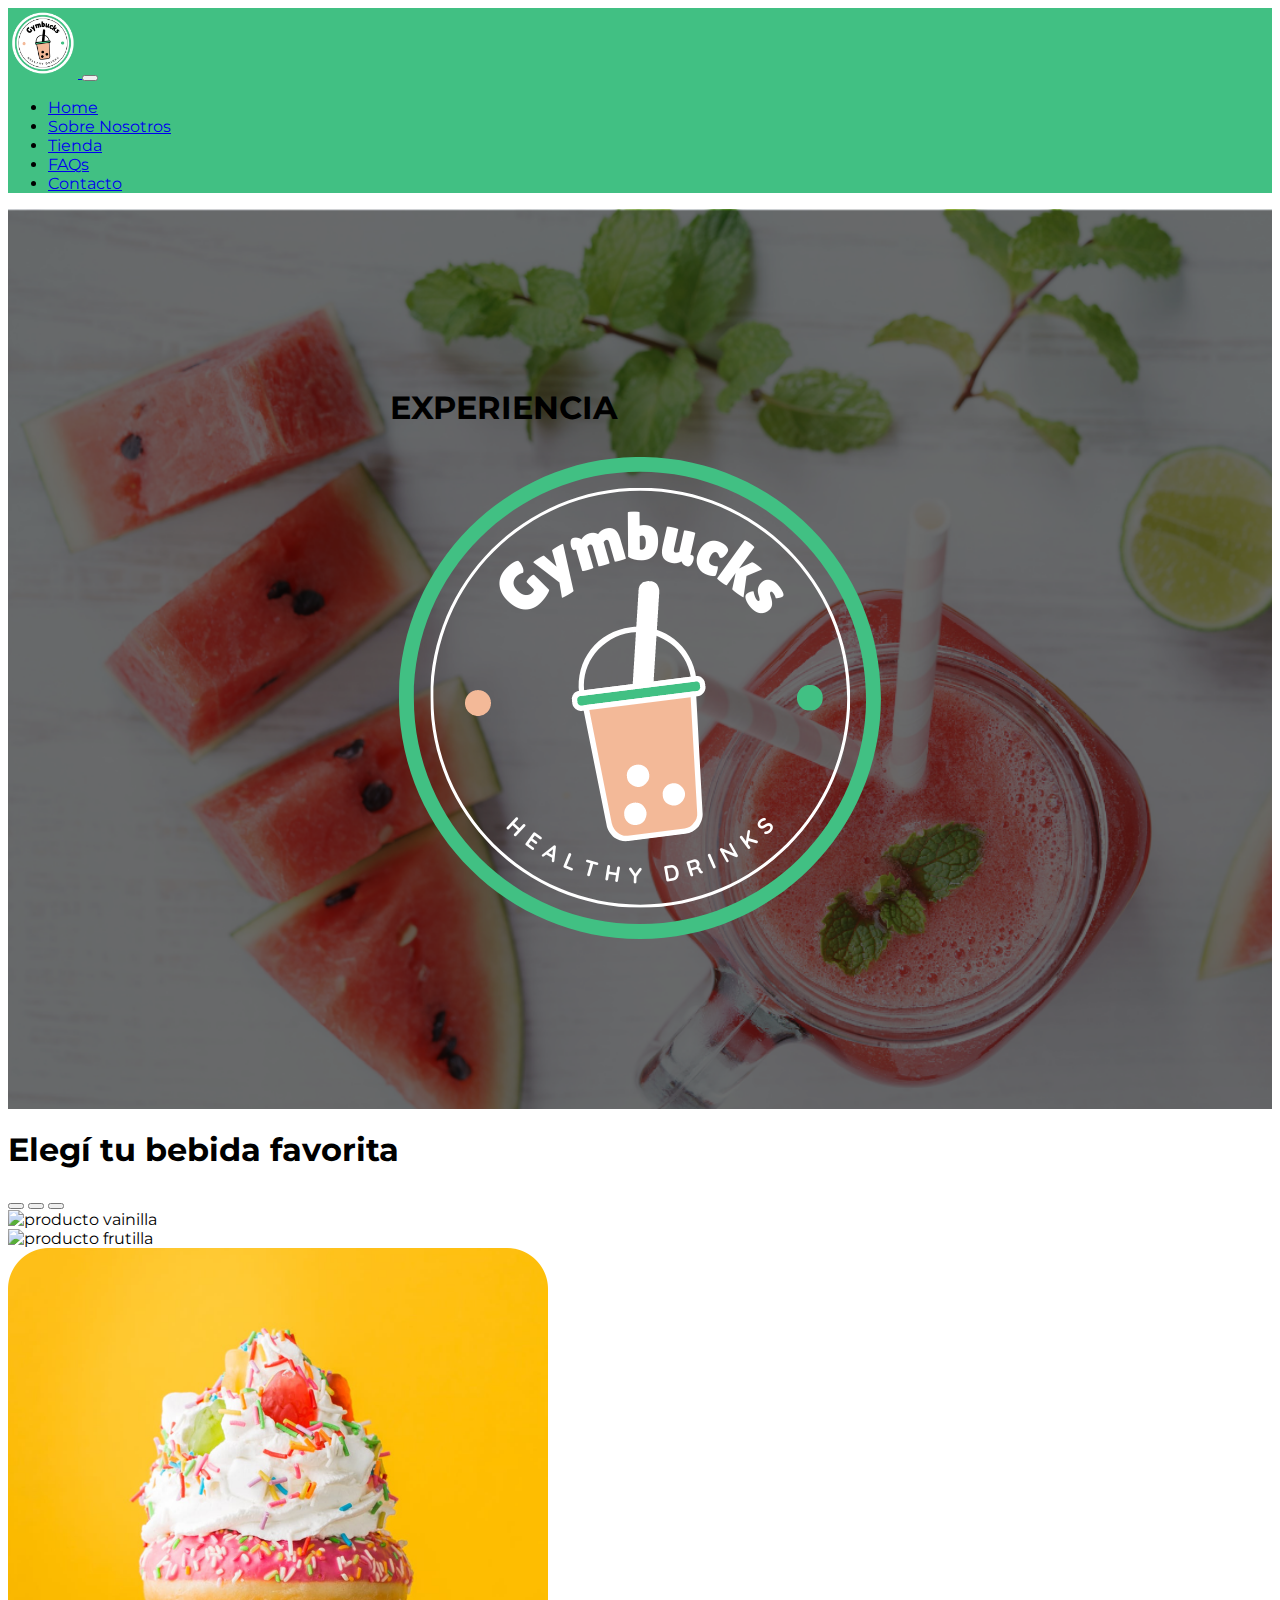
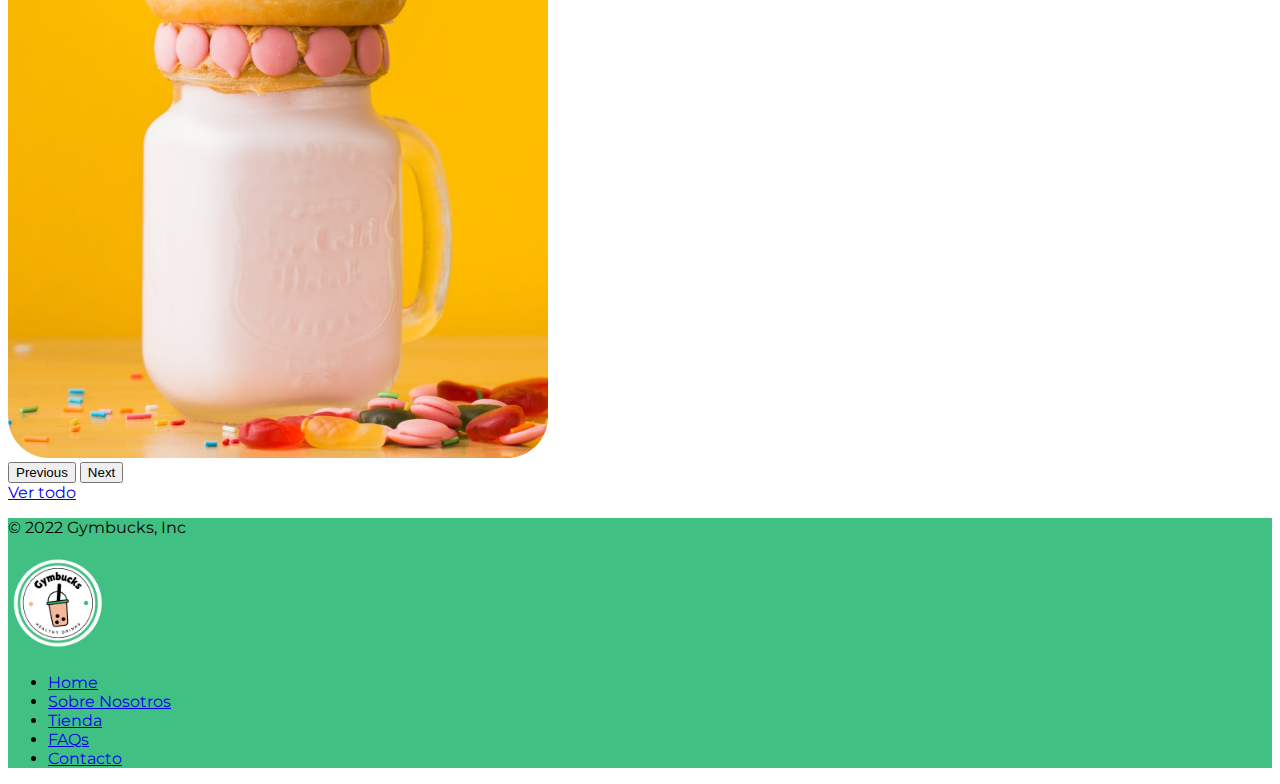
==== index.html @ 86ccdd70 "creo repositorio para entrega coder" ====
<!DOCTYPE html>
<html lang="en">
<head>
    <meta charset="UTF-8">
    <meta http-equiv="X-UA-Compatible" content="IE=edge">
    <meta name="viewport" content="width=device-width, initial-scale=1.0">
    <title>GYMBUCKS</title>
    <!-- FAVICON -->
    <link rel="shortcut icon" href="./images/logoConFondo.png" type="image/x-icon">
    <!-- CSS only -->
    <link href="https://cdn.jsdelivr.net/npm/bootstrap@5.2.2/dist/css/bootstrap.min.css" rel="stylesheet" integrity="sha384-Zenh87qX5JnK2Jl0vWa8Ck2rdkQ2Bzep5IDxbcnCeuOxjzrPF/et3URy9Bv1WTRi" crossorigin="anonymous">
    <link rel="stylesheet" href="./css/booststyle.css">
    <!-- STYLESHEET -->
    <link rel="stylesheet" href="./css/style.css">
    <!-- GOOGLE FONTS -->
    <link rel="preconnect" href="https://fonts.googleapis.com">
    <link rel="preconnect" href="https://fonts.gstatic.com" crossorigin>
    <link href="https://fonts.googleapis.com/css2?family=Montserrat:wght@200;400;600;800&display=swap" rel="stylesheet">
</head>
<body>
    <header>
            <nav class="navbar navbar-expand-lg" style="background-color: #41C083;">
                    <a class="navbar-brand" href="#">
                        <img src="./images/logoConFondo.png" alt="Bootstrap" width="70" height="70">
                    </a>
                    <button class="navbar-toggler" type="button" data-bs-toggle="collapse" data-bs-target="#navbarSupportedContent" aria-controls="navbarSupportedContent" aria-expanded="false" aria-label="Toggle navigation">
                    <span class="navbar-toggler-icon"></span>
                    </button>
                    <div class="collapse navbar-collapse" id="navbarSupportedContent">
                        <ul class="navbar-nav me-auto mb-2 mb-lg-0">
                            <li class="nav-item">
                            <a class="nav-link active" aria-current="page" href="#">Home</a>
                            </li>
                            <li class="nav-item">
                                <a class="nav-link text-light link-dark" href="./pages/about.html">Sobre Nosotros</a>
                            </li>
                            <li class="nav-item">
                                <a class="nav-link text-light link-dark" href="./pages/shop.html">Tienda</a>
                            </li>
                            <li class="nav-item">
                                <a class="nav-link text-light link-dark" href="./pages/faqs.html">FAQs</a>
                            </li>
                            <li class="nav-item">
                                <a class="nav-link text-light link-dark" href="./pages/contact.html">Contacto</a>
                            </li>
                        </ul>
                    </div>
            </nav>
    </header>
    <main>
        <div class="container text-center fondo">
            <div class="row">
                <div class="col-md-12">
                    <h1 class="text-light fw-bold my-3">EXPERIENCIA</h1>
                    <img src="./images/logoBlanco.png" alt="logo gymbucks" class="img-fluid my-4">
                </div>
            </div>
        </div>
    </main>
    <div class="container text-center my-4">
        <div class="row my-4">
            <div class="col-md-12">
                <h1>Elegí tu bebida favorita</h1>
            </div>
        </div>
        <div class="row">
            <div class="col-md-12">
                <div id="carouselExampleDark" class="carousel carousel-dark slide" data-bs-ride="carousel">
                    <div class="carousel-indicators">
                        <button type="button" data-bs-target="#carouselExampleDark" data-bs-slide-to="0" class="active" aria-current="true" aria-label="Slide 1"></button>
                        <button type="button" data-bs-target="#carouselExampleDark" data-bs-slide-to="1" aria-label="Slide 2"></button>
                        <button type="button" data-bs-target="#carouselExampleDark" data-bs-slide-to="2" aria-label="Slide 3"></button>
                    </div>
                    <div class="carousel-inner">
                        <div class="carousel-item active" data-bs-interval="10000">
                        <img src="./images/productos/bebidasCards/1.png" alt="producto vainilla" width="540" height="810" class="img-fluid">
                        </div>
                        <div class="carousel-item" data-bs-interval="2000">
                        <img src="./images/productos/bebidasCards/2.png" alt="producto frutilla" width="540" height="810" class="img-fluid">
                        </div>
                        <div class="carousel-item">
                        <img src="./images/productos/bebidasCards/3.png"  alt="producto sandia" width="540" height="810" class="img-fluid">
                        </div>
                    </div>
                    <button class="carousel-control-prev" type="button" data-bs-target="#carouselExampleDark" data-bs-slide="prev">
                        <span class="carousel-control-prev-icon" aria-hidden="true"></span>
                        <span class="visually-hidden">Previous</span>
                    </button>
                    <button class="carousel-control-next" type="button" data-bs-target="#carouselExampleDark" data-bs-slide="next">
                        <span class="carousel-control-next-icon" aria-hidden="true"></span>
                        <span class="visually-hidden">Next</span>
                    </button>
                    </div>
            </div>
        </div>
        <div class="row my-4">
            <div class="col-md-12">
                <a class="btn btn-outline-dark" href="./pages/shop.html" role="button">Ver todo</a>
            </div>
        </div>
    </div>
    <footer>
        <div class="container-fluid mb-0" style="background-color: #41C083;">
            <footer class="d-flex flex-wrap justify-content-between align-items-center py-2 border-top">
            <p class="col-md-4 mb-0 text-light">© 2022 Gymbucks, Inc</p>
            <img src="./images/logoConFondo.png" alt="logo" style="width: 100px; height: 100px;">
            <ul class="nav col-md-4 justify-content-center">
                <li class="nav-item"><a class="nav-link text-light link-dark" aria-current="page" href="#">Home</a></li>
                <li class="nav-item"><a class="nav-link text-light link-dark" href="./pages/about.html">Sobre Nosotros</a></li>
                <li class="nav-item"><a class="nav-link text-light link-dark" href="./pages/shop.html">Tienda</a></li>
                <li class="nav-item"><a class="nav-link text-light link-dark" href="./pages/faqs.html">FAQs</a></li>
                <li class="nav-item"><a class="nav-link text-light link-dark" href="./pages/contact.html">Contacto</a></li>
            </ul>
            </footer>
        </div>
    </footer>
    <!-- JavaScript Bundle with Popper -->
    <script src="https://cdn.jsdelivr.net/npm/bootstrap@5.2.2/dist/js/bootstrap.bundle.min.js" integrity="sha384-OERcA2EqjJCMA+/3y+gxIOqMEjwtxJY7qPCqsdltbNJuaOe923+mo//f6V8Qbsw3" crossorigin="anonymous"></script>
</body>
</html>
---- css/style.css ----
/* RESETS */
/* * {
    margin: 0;
    padding: 0;
    box-sizing: border-box;
} */

body{
    font-family: 'Montserrat', sans-serif!important;
}

main{
    background-image: url("../images/ImagenHome.png");
    height: 100vh;
    width: 100%;
    background-repeat: no-repeat;
    background-size: cover;
    display: flex;
    align-items: center;
    justify-content: center;
}

.btn-outline-dark {
    width: 200px!important;
}

footer{
    background-color: #41C083;
}

.fullH{
    height: 100vh;
}

.section-products {
    padding: 80px 0 54px;
}

.section-products .header {
    margin-bottom: 50px;
}

.section-products .header h3 {
    font-size: 1rem;
    color: #fe302f;
    font-weight: 500;
}

.section-products .header h2 {
    font-size: 2.2rem;
    font-weight: 400;
    color: #444444; 
}

.section-products .single-product {
    margin-bottom: 26px;
}

.section-products .single-product .part-1 {
    position: relative;
    height: 290px;
    max-height: 290px;
    margin-bottom: 20px;
    overflow: hidden;
}

.section-products .single-product .part-1::before {
		position: absolute;
		content: "";
		top: 0;
		left: 0;
		width: 100%;
		height: 100%;
		z-index: -1;
		transition: all 0.3s;
}

.section-products .single-product:hover .part-1::before {
		transform: scale(1.2,1.2) rotate(5deg);
}

.section-products #product-1 .part-1::before {
    background: url("../images/productosCuadrados/2.png") no-repeat center;
    background-size: cover;
		transition: all 0.3s;
}


.section-products #product-3 .part-1::before {
    background: url("../images/productosCuadrados/3.png") no-repeat center;
    background-size: cover;
}

.section-products #product-4 .part-1::before {
    background: url("../images/productosCuadrados/1.png") no-repeat center;
    background-size: cover;
}

.section-products .single-product .part-1 .discount,
.section-products .single-product .part-1 .new {
    position: absolute;
    top: 15px;
    left: 20px;
    color: #ffffff;
    background-color: #fe302f;
    padding: 2px 8px;
    text-transform: uppercase;
    font-size: 0.85rem;
}

.section-products .single-product .part-1 .new {
    left: 0;
    background-color: #444444;
}

.section-products .single-product .part-1 ul {
    position: absolute;
    bottom: -41px;
    left: 20px;
    margin: 0;
    padding: 0;
    list-style: none;
    opacity: 0;
    transition: bottom 0.5s, opacity 0.5s;
}

.section-products .single-product:hover .part-1 ul {
    bottom: 30px;
    opacity: 1;
}

.section-products .single-product .part-1 ul li {
    display: inline-block;
    margin-right: 4px;
}

.section-products .single-product .part-1 ul li a {
    display: inline-block;
    width: 40px;
    height: 40px;
    line-height: 40px;
    background-color: #ffffff;
    color: #444444;
    text-align: center;
    box-shadow: 0 2px 20px rgb(50 50 50 / 10%);
    transition: color 0.2s;
}

.section-products .single-product .part-1 ul li a:hover {
    color: #fe302f;
}

.section-products .single-product .part-2 .product-title {
    font-size: 1rem;
}

.section-products .single-product .part-2 h4 {
    display: inline-block;
    font-size: 1rem;
}

.section-products .single-product .part-2 .product-old-price {
    position: relative;
    padding: 0 7px;
    margin-right: 2px;
    opacity: 0.6;
}

.section-products .single-product .part-2 .product-old-price::after {
    position: absolute;
    content: "";
    top: 50%;
    left: 0;
    width: 100%;
    height: 1px;
    background-color: #444444;
    transform: translateY(-50%);
}
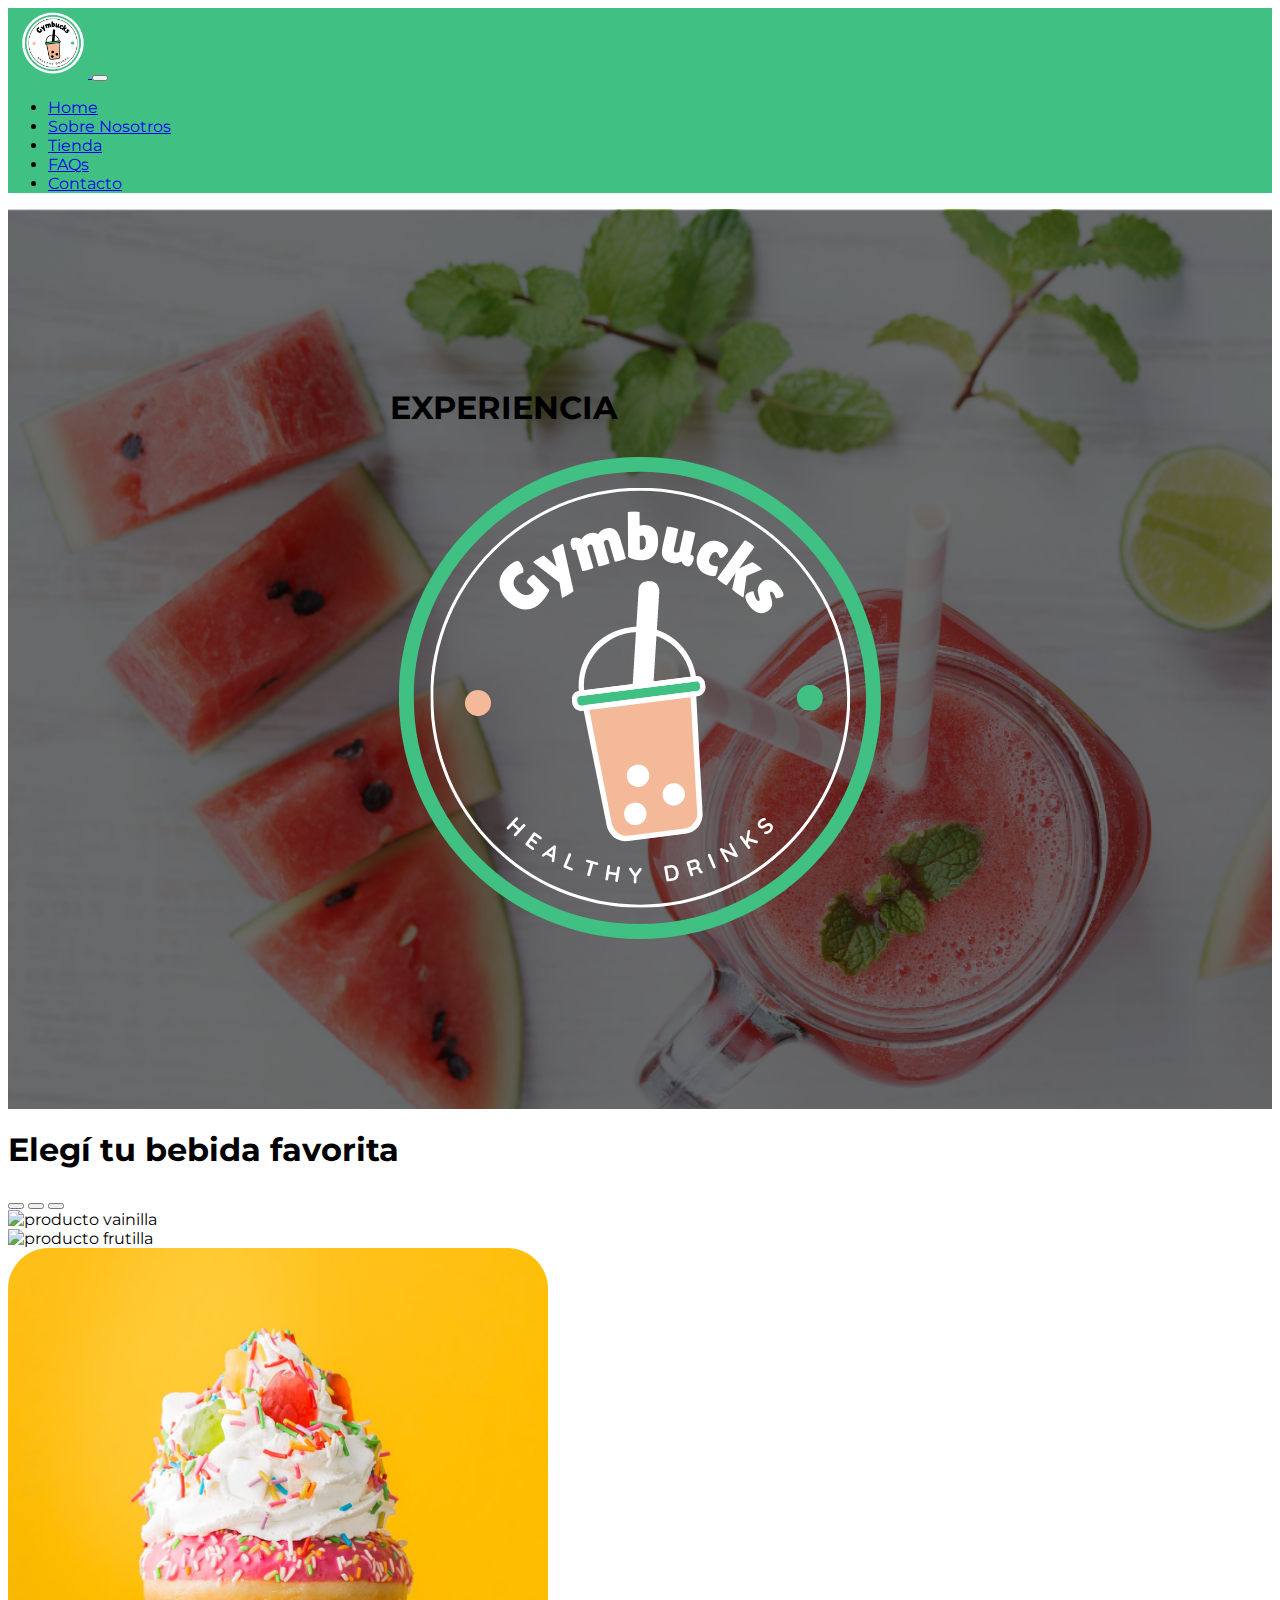
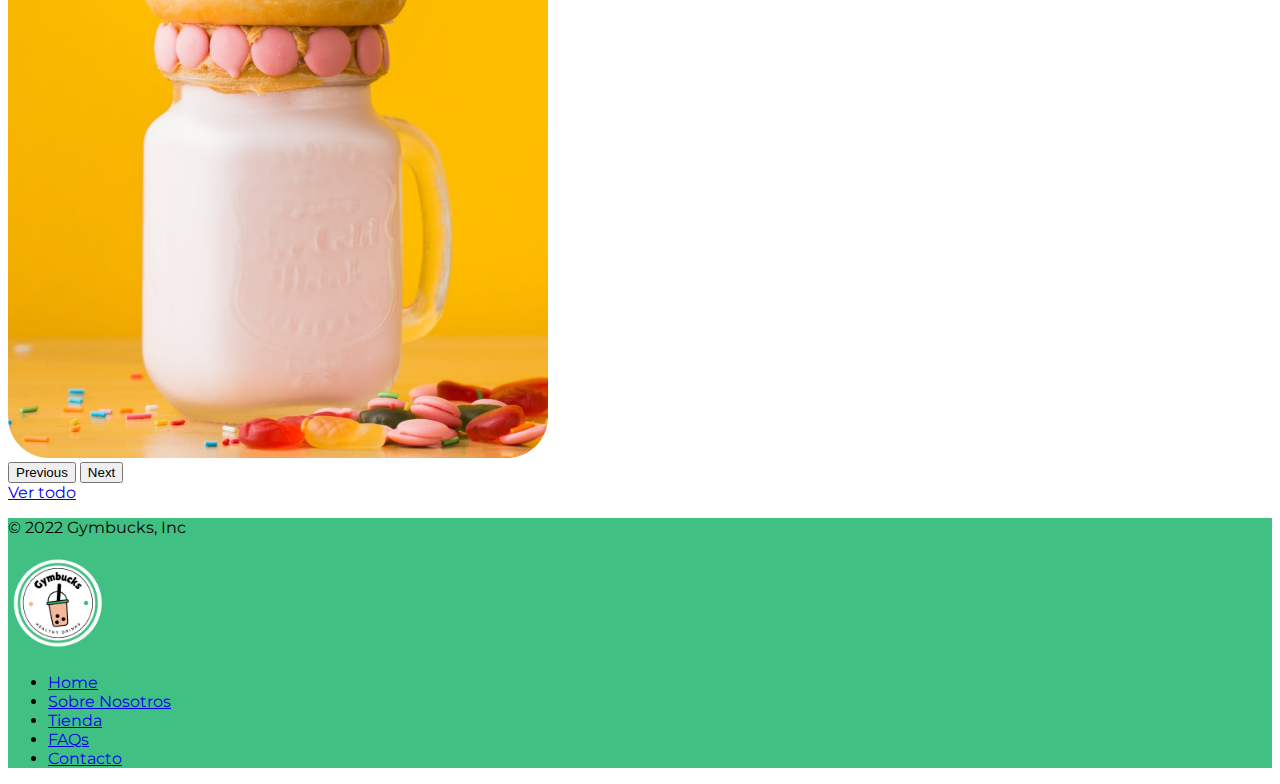
==== commit 3a9deb39: "corrijo error por sacar algunos ids y corrijo el nav mobile" ====
--- a/index.html
+++ b/index.html
@@ -19,9 +19,9 @@
 </head>
 <body>
     <header>
-            <nav class="navbar navbar-expand-lg" style="background-color: #41C083;">
+            <nav class="navbar navbar-expand-lg">
                     <a class="navbar-brand" href="#">
-                        <img src="./images/logoConFondo.png" alt="Bootstrap" width="70" height="70">
+                        <img src="./images/logoConFondo.png" alt="Bootstrap">
                     </a>
                     <button class="navbar-toggler" type="button" data-bs-toggle="collapse" data-bs-target="#navbarSupportedContent" aria-controls="navbarSupportedContent" aria-expanded="false" aria-label="Toggle navigation">
                     <span class="navbar-toggler-icon"></span>
@@ -71,15 +71,15 @@
                         <button type="button" data-bs-target="#carouselExampleDark" data-bs-slide-to="1" aria-label="Slide 2"></button>
                         <button type="button" data-bs-target="#carouselExampleDark" data-bs-slide-to="2" aria-label="Slide 3"></button>
                     </div>
-                    <div class="carousel-inner">
+                    <div class="carousel-inner imgCa">
                         <div class="carousel-item active" data-bs-interval="10000">
-                        <img src="./images/productos/bebidasCards/1.png" alt="producto vainilla" width="540" height="810" class="img-fluid">
+                            <img src="./images/productos/bebidasCards/1.png" alt="producto vainilla" class="img-fluid">
                         </div>
                         <div class="carousel-item" data-bs-interval="2000">
-                        <img src="./images/productos/bebidasCards/2.png" alt="producto frutilla" width="540" height="810" class="img-fluid">
+                            <img src="./images/productos/bebidasCards/2.png" alt="producto frutilla" class="img-fluid">
                         </div>
                         <div class="carousel-item">
-                        <img src="./images/productos/bebidasCards/3.png"  alt="producto sandia" width="540" height="810" class="img-fluid">
+                            <img src="./images/productos/bebidasCards/3.png"  alt="producto sandia" class="img-fluid">
                         </div>
                     </div>
                     <button class="carousel-control-prev" type="button" data-bs-target="#carouselExampleDark" data-bs-slide="prev">
@@ -100,10 +100,10 @@
         </div>
     </div>
     <footer>
-        <div class="container-fluid mb-0" style="background-color: #41C083;">
+        <div class="container-fluid mb-0">
             <footer class="d-flex flex-wrap justify-content-between align-items-center py-2 border-top">
             <p class="col-md-4 mb-0 text-light">© 2022 Gymbucks, Inc</p>
-            <img src="./images/logoConFondo.png" alt="logo" style="width: 100px; height: 100px;">
+            <img src="./images/logoConFondo.png" alt="logo">
             <ul class="nav col-md-4 justify-content-center">
                 <li class="nav-item"><a class="nav-link text-light link-dark" aria-current="page" href="#">Home</a></li>
                 <li class="nav-item"><a class="nav-link text-light link-dark" href="./pages/about.html">Sobre Nosotros</a></li>
--- a/css/style.css
+++ b/css/style.css
@@ -6,7 +6,7 @@
 } */
 
 body{
-    font-family: 'Montserrat', sans-serif!important;
+    font-family: 'Montserrat', sans-serif;
 }
 
 main{
@@ -24,14 +24,56 @@
     width: 200px!important;
 }
 
+/* HEADER */
+header nav{
+    background-color: #41C083;
+}
+
+header nav a img{
+    width: 70px;
+    height: 70px;
+    margin-left: 10px;
+}
+
+@media (max-width: 768px) {
+    header nav button{
+        margin-right: 25px;
+    }
+
+    header nav div ul li a{
+        text-align: center;
+    }
+}
+
+
+/* FOOTER */
+
 footer{
     background-color: #41C083;
 }
 
+footer div {
+    background-color: #41C083;
+}
+
+footer div img{
+    width: 100px;
+    height: 100px;
+}
+/* HOME */
+
+div.imgCa div img{
+    width: 540px;
+    height: 810px;
+}
+
+/* ABOUT */
+
 .fullH{
     height: 100vh;
 }
 
+/* SHOP */
 .section-products {
     padding: 80px 0 54px;
 }
@@ -79,19 +121,19 @@
 		transform: scale(1.2,1.2) rotate(5deg);
 }
 
-.section-products #product-1 .part-1::before {
+.section-products .product-1.single-product .part-1::before {
     background: url("../images/productosCuadrados/2.png") no-repeat center;
     background-size: cover;
 		transition: all 0.3s;
 }
 
 
-.section-products #product-3 .part-1::before {
+.section-products .product-3.single-product .part-1::before {
     background: url("../images/productosCuadrados/3.png") no-repeat center;
     background-size: cover;
 }
 
-.section-products #product-4 .part-1::before {
+.section-products .product-4.single-product .part-1::before {
     background: url("../images/productosCuadrados/1.png") no-repeat center;
     background-size: cover;
 }
@@ -141,7 +183,6 @@
     line-height: 40px;
     background-color: #ffffff;
     color: #444444;
-    text-align: center;
     box-shadow: 0 2px 20px rgb(50 50 50 / 10%);
     transition: color 0.2s;
 }
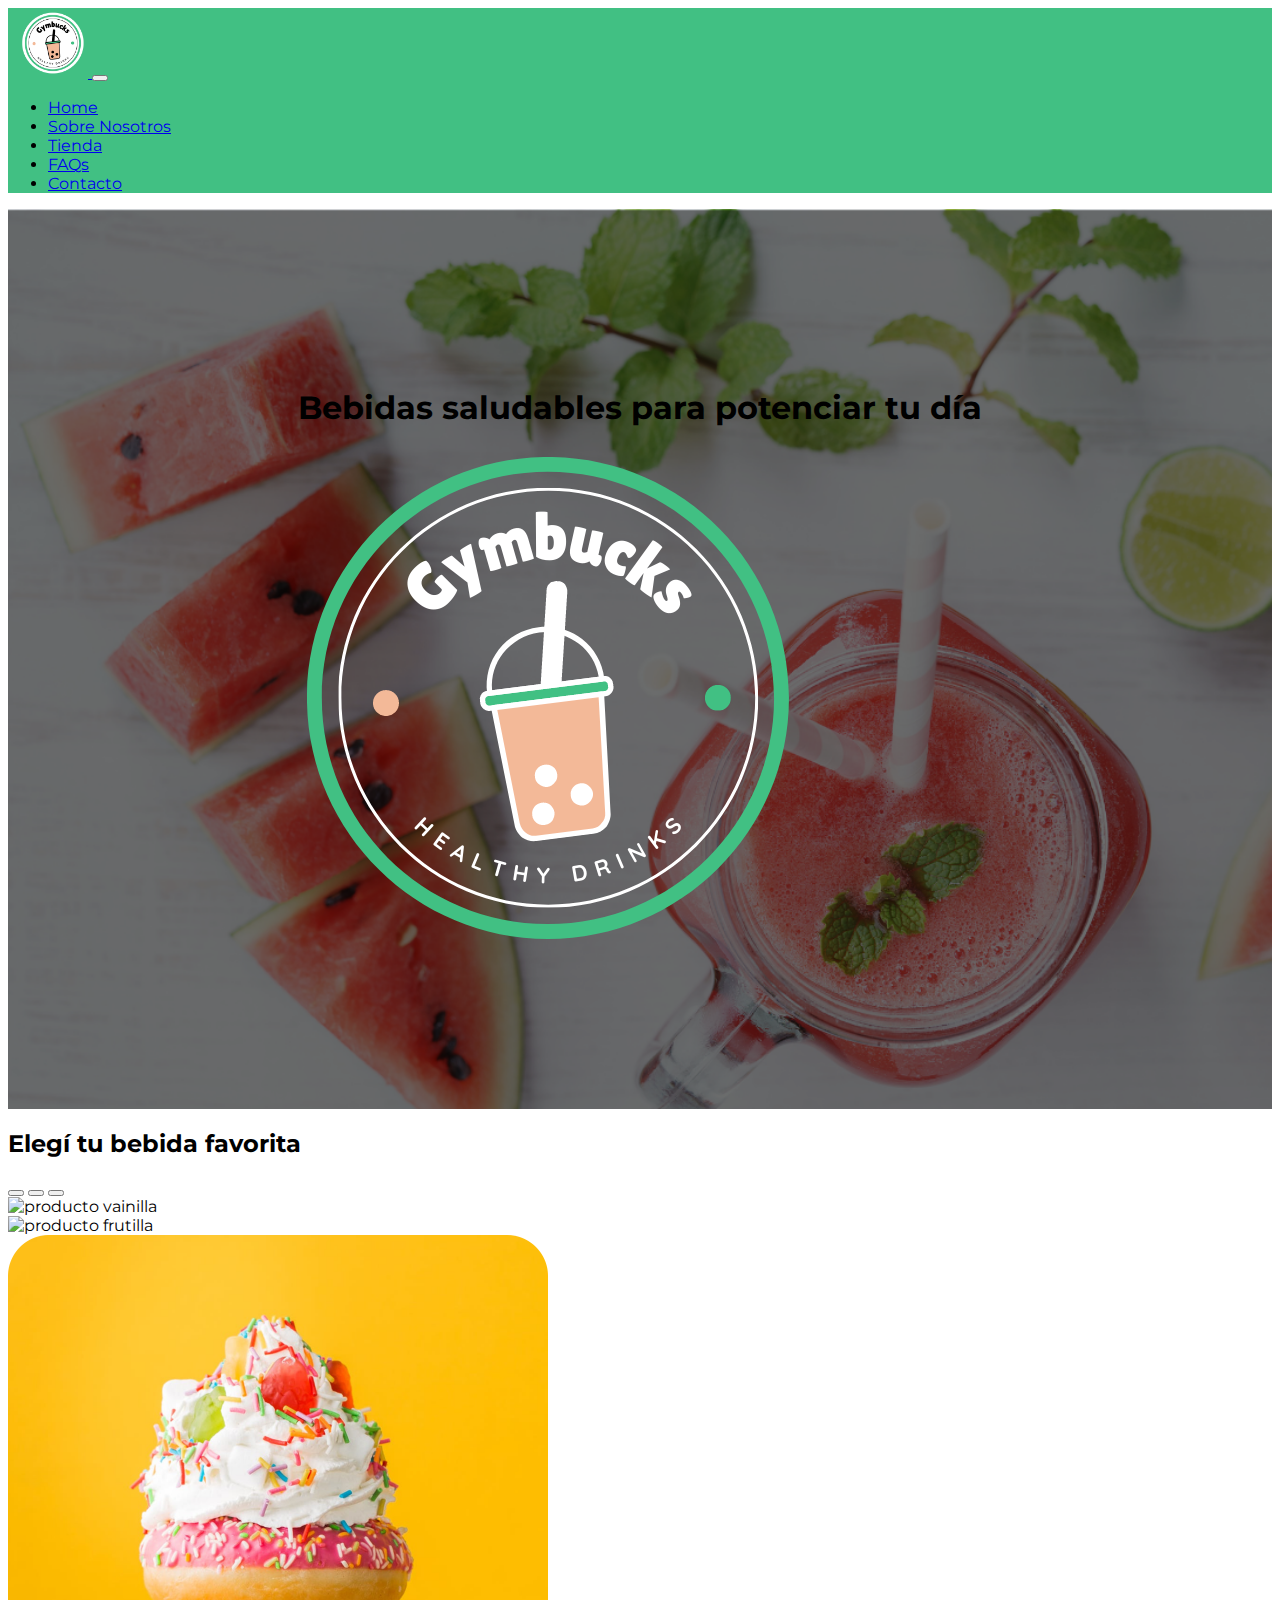
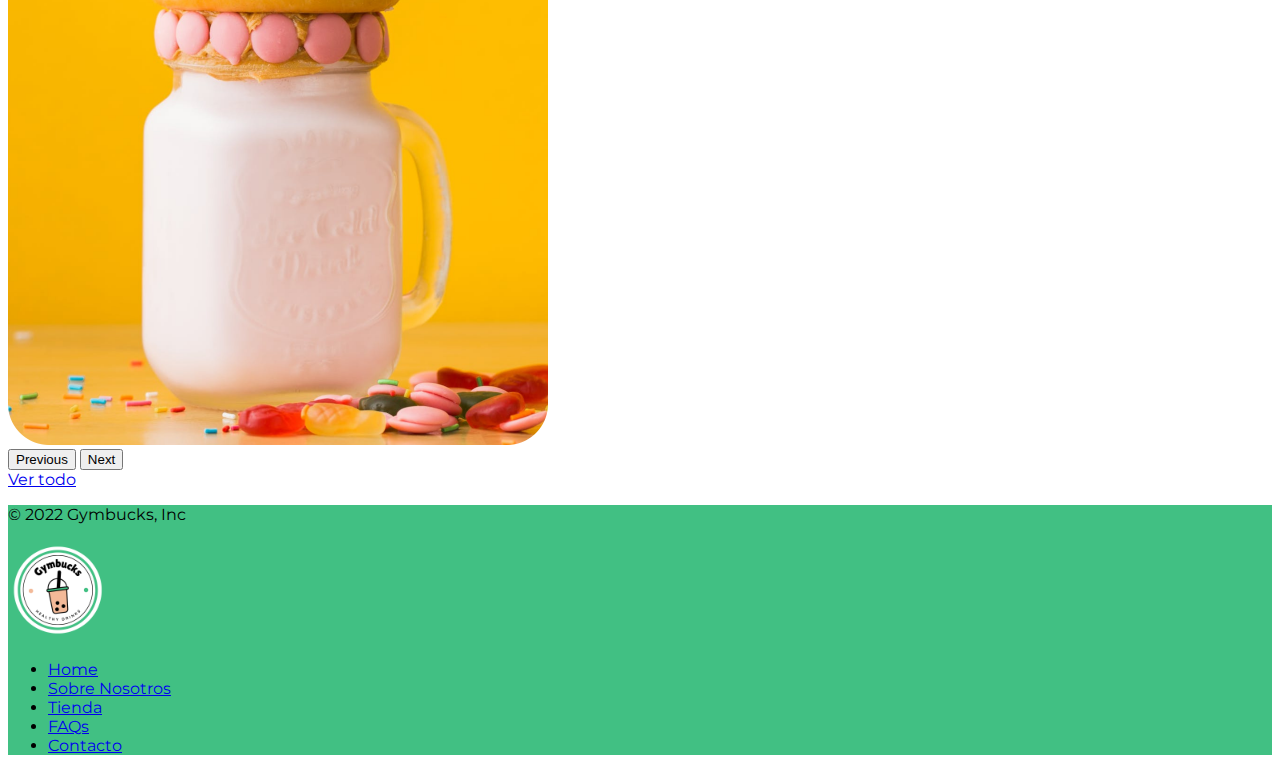
==== commit e8cd15e0: "realizo todo lo necesario para ultima entrega" ====
--- a/index.html
+++ b/index.html
@@ -4,6 +4,10 @@
     <meta charset="UTF-8">
     <meta http-equiv="X-UA-Compatible" content="IE=edge">
     <meta name="viewport" content="width=device-width, initial-scale=1.0">
+    <meta name="keywords" content="Bebidas saludables, entrenamiento, alimentacion saludable, proteinas, salud, fisico">
+    <meta name="description" content="Las bebidas más saludables y deliciosas que existen en el mercado, ¡hora de potenciar tu vida y tus entrenamientos!">
+
+
     <title>GYMBUCKS</title>
     <!-- FAVICON -->
     <link rel="shortcut icon" href="./images/logoConFondo.png" type="image/x-icon">
@@ -11,7 +15,7 @@
     <link href="https://cdn.jsdelivr.net/npm/bootstrap@5.2.2/dist/css/bootstrap.min.css" rel="stylesheet" integrity="sha384-Zenh87qX5JnK2Jl0vWa8Ck2rdkQ2Bzep5IDxbcnCeuOxjzrPF/et3URy9Bv1WTRi" crossorigin="anonymous">
     <link rel="stylesheet" href="./css/booststyle.css">
     <!-- STYLESHEET -->
-    <link rel="stylesheet" href="./css/style.css">
+    <link rel="stylesheet" href="./sass/main.css">
     <!-- GOOGLE FONTS -->
     <link rel="preconnect" href="https://fonts.googleapis.com">
     <link rel="preconnect" href="https://fonts.gstatic.com" crossorigin>
@@ -51,7 +55,7 @@
         <div class="container text-center fondo">
             <div class="row">
                 <div class="col-md-12">
-                    <h1 class="text-light fw-bold my-3">EXPERIENCIA</h1>
+                    <h1 class="text-light fw-bold my-3">Bebidas saludables para potenciar tu día</h1>
                     <img src="./images/logoBlanco.png" alt="logo gymbucks" class="img-fluid my-4">
                 </div>
             </div>
@@ -60,7 +64,7 @@
     <div class="container text-center my-4">
         <div class="row my-4">
             <div class="col-md-12">
-                <h1>Elegí tu bebida favorita</h1>
+                <h2>Elegí tu bebida favorita</h2>
             </div>
         </div>
         <div class="row">
--- a/sass/main.css
+++ b/sass/main.css
@@ -0,0 +1,179 @@
+/* COLORES */
+/* RESPONSIVE */
+/* HOME */
+main {
+  background-image: url("../images/ImagenHome.png");
+  background-repeat: no-repeat;
+  background-size: cover;
+  height: 100vh;
+  width: 100%;
+  display: flex;
+  align-items: center;
+  justify-content: center;
+}
+
+div .imgCa div img {
+  width: 540px;
+  height: 810px;
+}
+
+/* ABOUT */
+section .fullH {
+  height: 100vh;
+}
+
+/* SHOP */
+.section-products {
+  padding: 80px 0 54px;
+}
+.section-products .header {
+  margin-bottom: 50px;
+}
+.section-products .header h3 {
+  font-size: 1rem;
+  font-weight: 500;
+  color: #fe302f;
+}
+.section-products .header h2 {
+  font-size: 2.2rem;
+  font-weight: 400;
+  color: #444444;
+}
+.section-products .single-product {
+  margin-bottom: 26px;
+}
+.section-products .single-product .part-1 {
+  position: relative;
+  height: 290px;
+  max-height: 290px;
+  margin-bottom: 20px;
+  overflow: hidden;
+}
+.section-products .single-product .part-1::before {
+  position: absolute;
+  content: "";
+  top: 0;
+  left: 0;
+  width: 100%;
+  height: 100%;
+  z-index: -1;
+  transition: all 0.3s;
+}
+.section-products .single-product .part-1 .discount, .section-products .single-product .part-1 .new {
+  position: absolute;
+  top: 15px;
+  left: 20px;
+  color: #ffffff;
+  background-color: #fe302f;
+  padding: 2px 8px;
+  text-transform: uppercase;
+  font-size: 0.85rem;
+}
+.section-products .single-product .part-1 .new {
+  left: 0;
+  background-color: #444444;
+}
+.section-products .single-product .part-1 ul {
+  position: absolute;
+  bottom: -41px;
+  left: 20px;
+  margin: 0;
+  padding: 0;
+  list-style: none;
+  opacity: 0;
+  transition: bottom 0.5s, opacity 0.5s;
+}
+.section-products .single-product .part-1 ul li {
+  display: inline-block;
+  margin-right: 4px;
+}
+.section-products .single-product .part-1 ul li a {
+  display: inline-block;
+  width: 40px;
+  height: 40px;
+  line-height: 40px;
+  background-color: #ffffff;
+  color: #444444;
+  box-shadow: 0 2px 20px rgba(50, 50, 50, 0.1);
+  transition: color 0.2s;
+}
+.section-products .single-product .part-1 ul li a:hover {
+  color: #fe302f;
+}
+.section-products .single-product .part-2 .product-title {
+  font-size: 1rem;
+}
+.section-products .single-product .part-2 h4 {
+  display: inline-block;
+  font-size: 1rem;
+}
+.section-products .single-product .part-2 .product-old-price {
+  position: relative;
+  padding: 0 7px;
+  margin-right: 2px;
+  opacity: 0.6;
+}
+.section-products .single-product .part-2 .product-old-price::after {
+  position: absolute;
+  content: "";
+  top: 50%;
+  left: 0;
+  width: 100%;
+  height: 1px;
+  background-color: #444444;
+  transform: translateY(-50%);
+}
+.section-products .single-product:hover .part-1::before {
+  transform: scale(1.2, 1.2) rotate(5deg);
+}
+.section-products .single-product:hover .part-1 ul {
+  bottom: 30px;
+  opacity: 1;
+}
+.section-products .product-1.single-product .part-1::before {
+  background: url("../images/productosCuadrados/2.png") no-repeat center;
+  background-size: cover;
+  transition: all 0.3s;
+}
+.section-products .product-3.single-product .part-1::before {
+  background: url("../images/productosCuadrados/3.png") no-repeat center;
+  background-size: cover;
+}
+.section-products .product-4.single-product .part-1::before {
+  background: url("../images/productosCuadrados/1.png") no-repeat center;
+  background-size: cover;
+}
+
+/* HEADER */
+header nav {
+  background-color: #41C083;
+}
+header nav a img {
+  width: 70px;
+  height: 70px;
+  margin-left: 10px;
+}
+
+@media (max-width: 768px) {
+  header nav button {
+    margin-right: 25px;
+  }
+  header nav div ul li a {
+    text-align: center;
+  }
+}
+/* FOOTER */
+footer {
+  background-color: #41C083;
+}
+footer div {
+  background-color: #41C083;
+}
+footer div img {
+  width: 100px;
+  height: 100px;
+}
+
+body {
+  font-family: "Montserrat", sans-serif;
+}/*# sourceMappingURL=main.css.map */